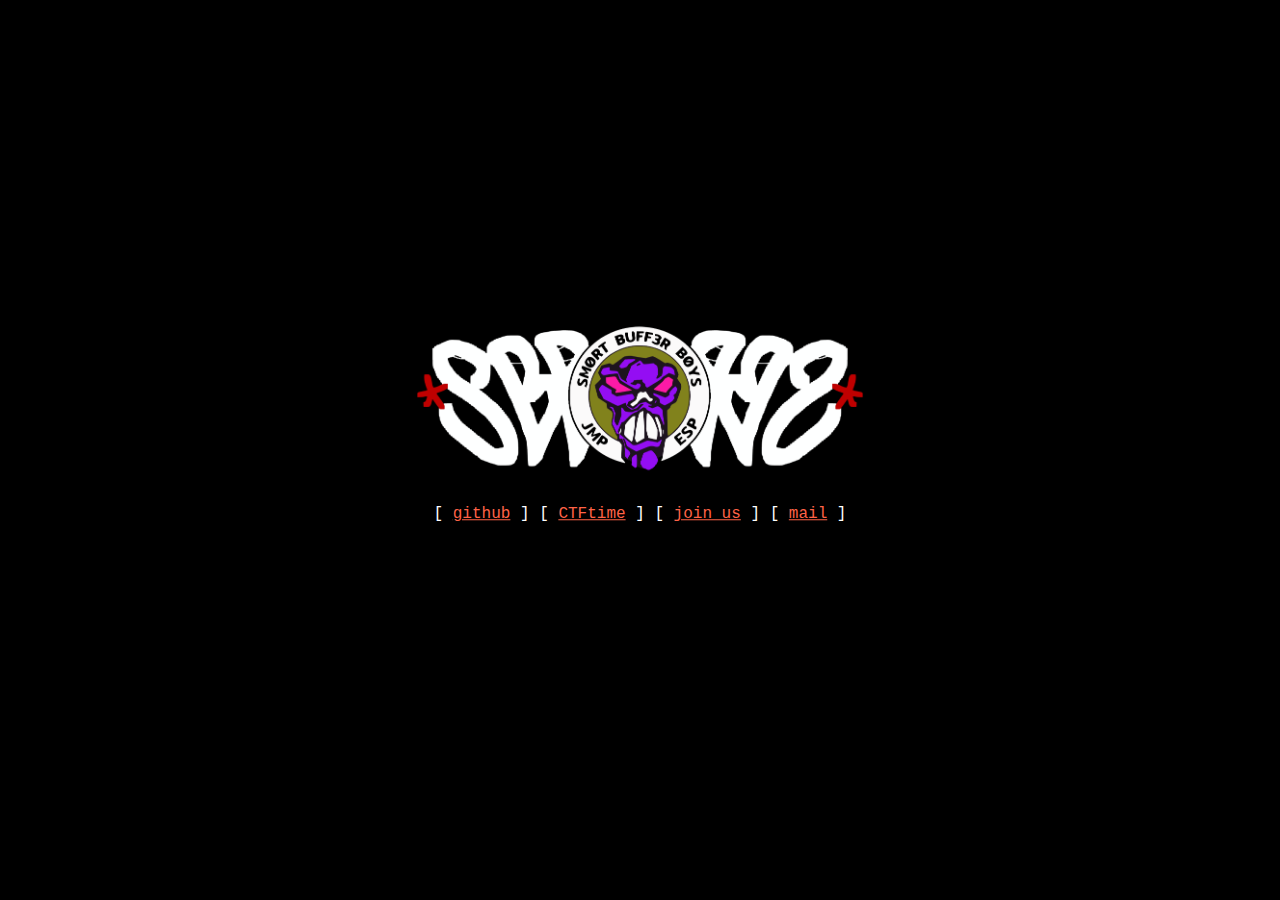
==== index.html @ 959716db "Update index.html" ====
<!DOCTYPE html>
<html lang="en">

<head>
    <meta charset="UTF-8">
    <meta http-equiv="X-UA-Compatible" content="IE=edge">
    <meta name="viewport" content="width=device-width, initial-scale=1.0">
    <link rel="icon" type="image/x-icon" href="/images/sbb_sign_black_bg.ico">
    <link rel="stylesheet" href="css/style.css" />
    <title>Sm0rtBuff3rB0yZ</title>
</head>

<body>

    <div class="container" id="header">
        <img id="logo" src="images/banner_transparent.png" alt="SBB logo">
        <div id="links">
            <p>
                [
                <a class="a_1" href="https://github.com/Sm0rtBuff3rB0yZ" target="_blank">github</a>
                ]
                [
                <a class="a_2" href="https://ctftime.org/team/214787">CTFtime</a>
                ]
                [
                <a class="a_2" href="https://docs.google.com/forms/d/e/1FAIpQLSf0nA-rxYNKXZSFzisqoJ5073VKk7XqDyQGhPgM8BqJlHBd9w/viewform">join us</a>
                ]
                [
                <a class="a_2" href="mailto:sbb_t34m@proton.me">mail</a>
                ]
            </p>
        </div>
    </div>

</body>

</html>
---- css/style.css ----
body {
    background-color: black;
}

.container {
    position: absolute;
    top: 48%;
    left: 50%;
    transform: translate(-50%, -50%);
    display: flex;
    flex-direction: column;
    align-items: center;
    justify-content: center;
}

a {
    color: tomato;
    font-family: 'Courier New', Courier, monospace;
}

p,
li {
    color: white;
    font-family: 'Courier New', Courier, monospace;
}

#logo {
    width: 70%;
    margin-bottom: 1em;
    transition: 0.01s;
}


#logo:hover {
    animation: sbb 1s linear infinite;
}

@keyframes sbb {
    0% {
        filter: hue-rotate(0deg) saturate(100%);
    }

    5% {
        filter: hue-rotate(90deg) saturate(100%);
    }

    10% {
        filter: hue-rotate(180deg) saturate(100%);
    }

    15% {
        filter: hue-rotate(270deg) saturate(100%);
    }

    20% {
        filter: hue-rotate(360deg) saturate(100%);
    }

    25% {
        filter: hue-rotate(450deg) saturate(100%);
    }

    30% {
        filter: hue-rotate(540deg) saturate(100%);
    }

    35% {
        filter: hue-rotate(630deg) saturate(100%);
    }

    40% {
        filter: hue-rotate(720deg) saturate(100%);
    }

    45% {
        filter: hue-rotate(810deg) saturate(100%);
    }

    50% {
        filter: hue-rotate(900deg) saturate(100%);
    }

    55% {
        filter: hue-rotate(990deg) saturate(100%);
    }

    60% {
        filter: hue-rotate(1080deg) saturate(100%);
    }

    65% {
        filter: hue-rotate(1170deg) saturate(100%);
    }

    70% {
        filter: hue-rotate(1260deg) saturate(100%);
    }

    75% {
        filter: hue-rotate(1350deg) saturate(100%);
    }

    80% {
        filter: hue-rotate(1440deg) saturate(100%);
    }

    85% {
        filter: hue-rotate(1530deg) saturate(100%);
    }

    90% {
        filter: hue-rotate(1620deg) saturate(100%);
    }

    95% {
        filter: hue-rotate(1710deg) saturate(100%);
    }

    100% {
        filter: hue-rotate(1800deg) saturate(100%);
    }
}
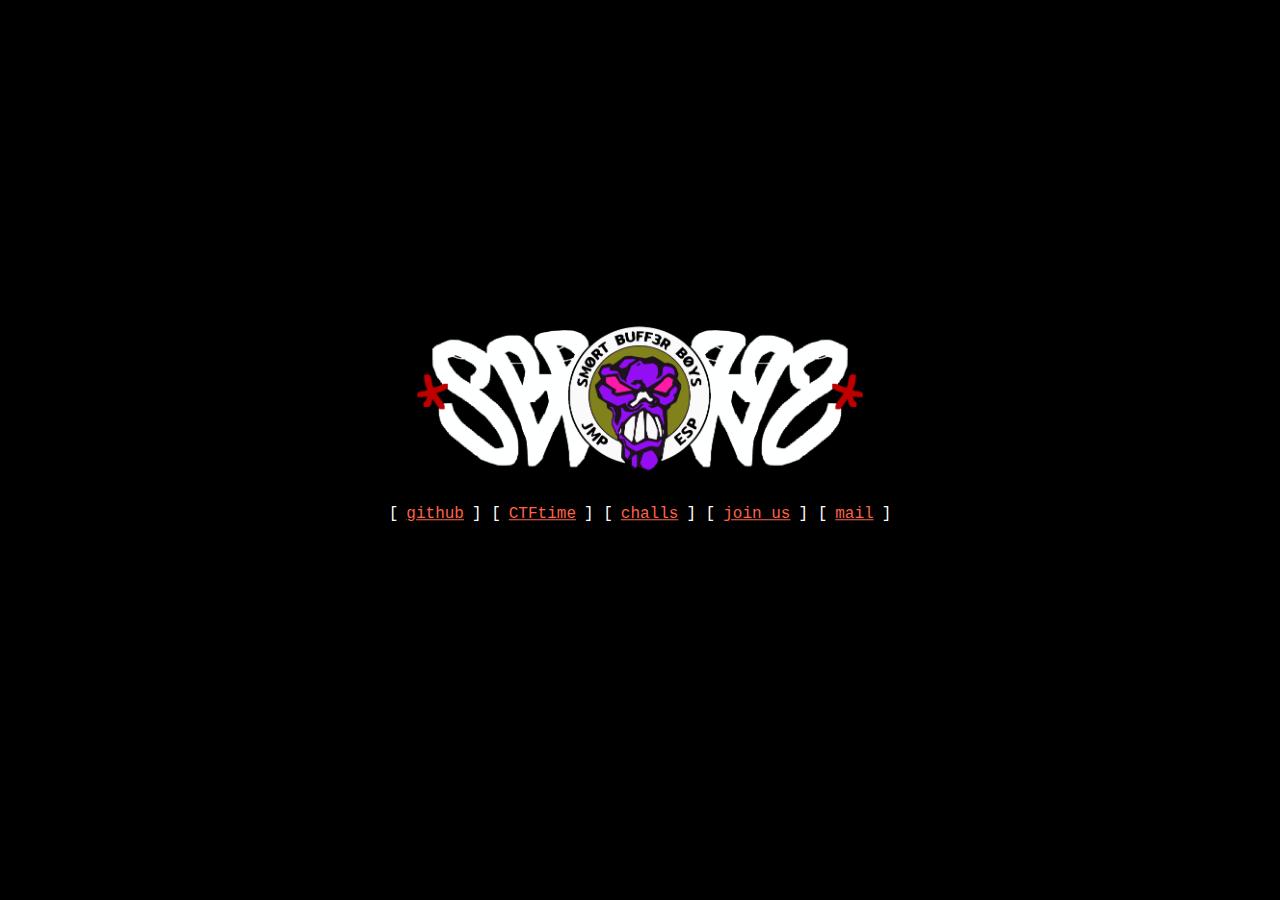
==== commit b98bed68: "adding challenge link on website" ====
--- a/index.html
+++ b/index.html
@@ -14,20 +14,13 @@
 
     <div class="container" id="header">
         <img id="logo" src="images/banner_transparent.png" alt="SBB logo">
-        <div id="links">
+        <div id="links" style="text-align:center">
             <p>
-                [
-                <a class="a_1" href="https://github.com/Sm0rtBuff3rB0yZ" target="_blank">github</a>
-                ]
-                [
-                <a class="a_2" href="https://ctftime.org/team/214787">CTFtime</a>
-                ]
-                [
-                <a class="a_2" href="https://docs.google.com/forms/d/e/1FAIpQLSf0nA-rxYNKXZSFzisqoJ5073VKk7XqDyQGhPgM8BqJlHBd9w/viewform">join us</a>
-                ]
-                [
-                <a class="a_2" href="mailto:sbb_t34m@proton.me">mail</a>
-                ]
+                [<a class="a_1" href="https://github.com/Sm0rtBuff3rB0yZ" target="_blank">github</a>]
+                [<a class="a_2" href="https://ctftime.org/team/214787">CTFtime</a>]
+                [<a class="a_2" href="html/challenges.html">challs</a>]
+                [<a class="a_2" href="https://docs.google.com/forms/d/e/1FAIpQLSf0nA-rxYNKXZSFzisqoJ5073VKk7XqDyQGhPgM8BqJlHBd9w/viewform">join us</a>]
+                [<a class="a_2" href="mailto:sbb_t34m@proton.me">mail</a>]
             </p>
         </div>
     </div>
--- a/css/style.css
+++ b/css/style.css
@@ -11,6 +11,10 @@
     flex-direction: column;
     align-items: center;
     justify-content: center;
+}
+
+.container a {
+    margin: 0 0.5em;
 }
 
 a {
@@ -120,3 +124,24 @@
         filter: hue-rotate(1800deg) saturate(100%);
     }
 }
+
+/* @media (max-width: 1024px) {
+    #logo {
+        width: 150%;
+    }
+} */
+
+@media (max-width: 430px) {
+    #logo {
+        width: 150%;
+    }
+
+    .container a {
+        line-height: 3em;
+    }
+
+    p {
+        font-size: 1.5em;
+        text-align: center;
+    }
+}
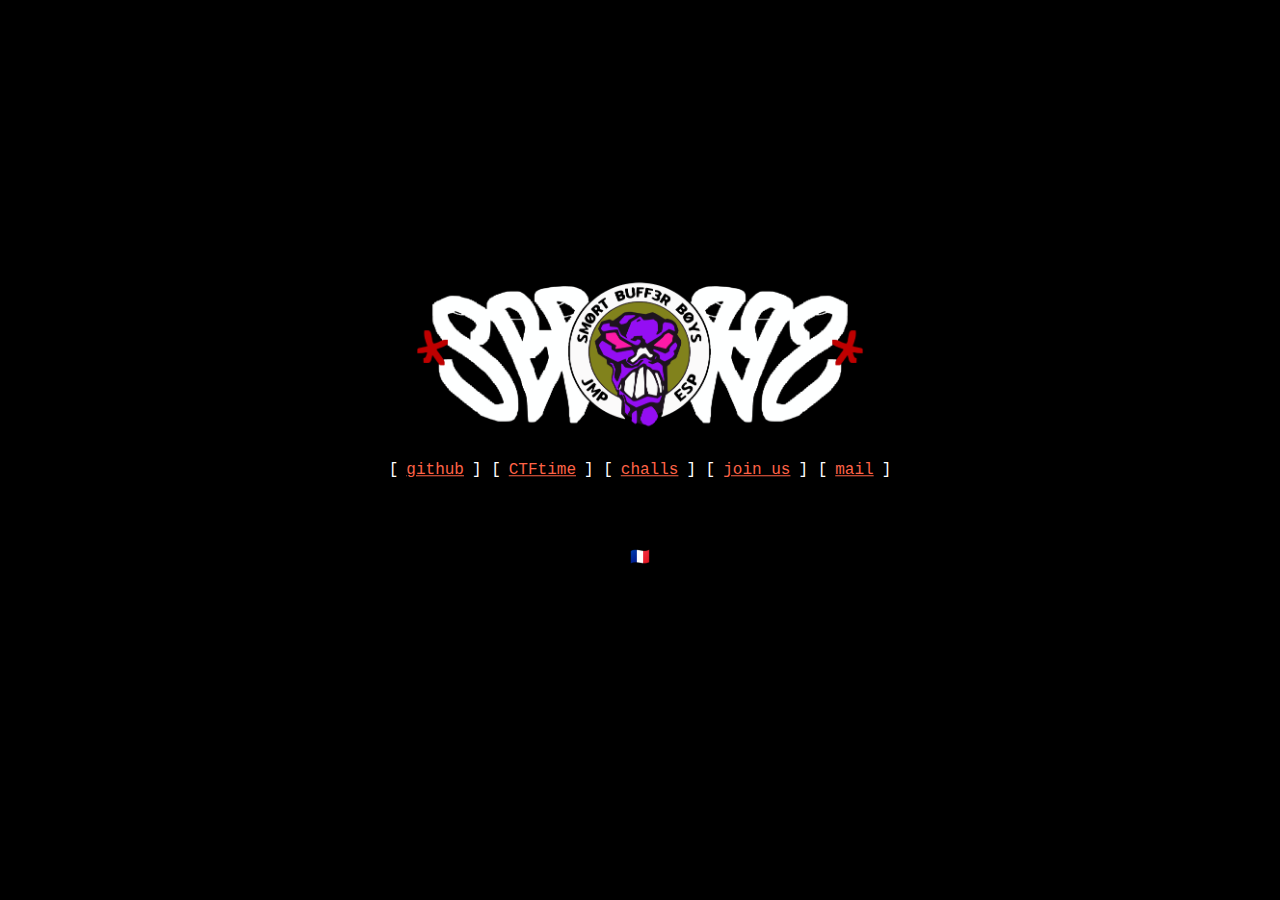
==== commit a999bbda: "Add french flag" ====
--- a/index.html
+++ b/index.html
@@ -22,6 +22,11 @@
                 [<a class="a_2" href="https://docs.google.com/forms/d/e/1FAIpQLSf0nA-rxYNKXZSFzisqoJ5073VKk7XqDyQGhPgM8BqJlHBd9w/viewform">join us</a>]
                 [<a class="a_2" href="mailto:sbb_t34m@proton.me">mail</a>]
             </p>
+            <br>
+            <br>
+            <p>
+                &#127467;&#127479;
+            </p>
         </div>
     </div>
 
--- a/css/style.css
+++ b/css/style.css
@@ -1,5 +1,52 @@
 body {
     background-color: black;
+}
+
+em {
+    color: tomato;
+}
+
+.emb {
+    color: rgb(92, 92, 92);
+    font-size: 1em;
+    font-style: italic;
+}
+
+.bob_box {
+    background-color: rgba(107, 107, 107, 0.185);
+    font-size: 1em;
+    color: #ffffff;
+    padding: 0 .5em 0 .5em;
+    border-radius: 10px;
+    display: block;
+    align-self: center;
+}
+
+.box {
+    align-self: center;
+}
+
+/* class for code highlighting */
+.hljs {
+    font-size: 1em;
+    width: 42.3em;
+    background: rgba(107, 107, 107, 0.185) !important;
+    color: #ffffff !important;
+    border-radius: 10px;
+    display: flex;
+    align-self: center;
+}
+
+.hljs-type {
+    color: rgb(39, 61, 185) !important;
+}
+
+.hljs-string {
+    color: rgb(12, 82, 90) !important;
+}
+
+.hljs-built_in {
+    color: #580b67 !important;
 }
 
 .container {
@@ -9,7 +56,7 @@
     transform: translate(-50%, -50%);
     display: flex;
     flex-direction: column;
-    align-items: center;
+    /* align-items: left; */
     justify-content: center;
 }
 
@@ -32,6 +79,7 @@
     width: 70%;
     margin-bottom: 1em;
     transition: 0.01s;
+    align-self: center;
 }
 
 
@@ -125,23 +173,37 @@
     }
 }
 
-/* @media (max-width: 1024px) {
-    #logo {
-        width: 150%;
-    }
-} */
-
 @media (max-width: 430px) {
     #logo {
-        width: 150%;
+        width: 100%;
+    }
+
+    .container {
+        width: 90%;
+        height: auto;
+    }
+
+    .hljs {
+        font-size: 0.5em;
+        /* width: 100%; */
+    }
+
+    .bob_box {
+        color: white;
+        width: 100%;
+        font-size: .68em;
     }
 
     .container a {
         line-height: 3em;
     }
 
+    #logo {
+        max-width: 100%;
+    }
+
     p {
-        font-size: 1.5em;
+        font-size: .8em;
         text-align: center;
     }
 }
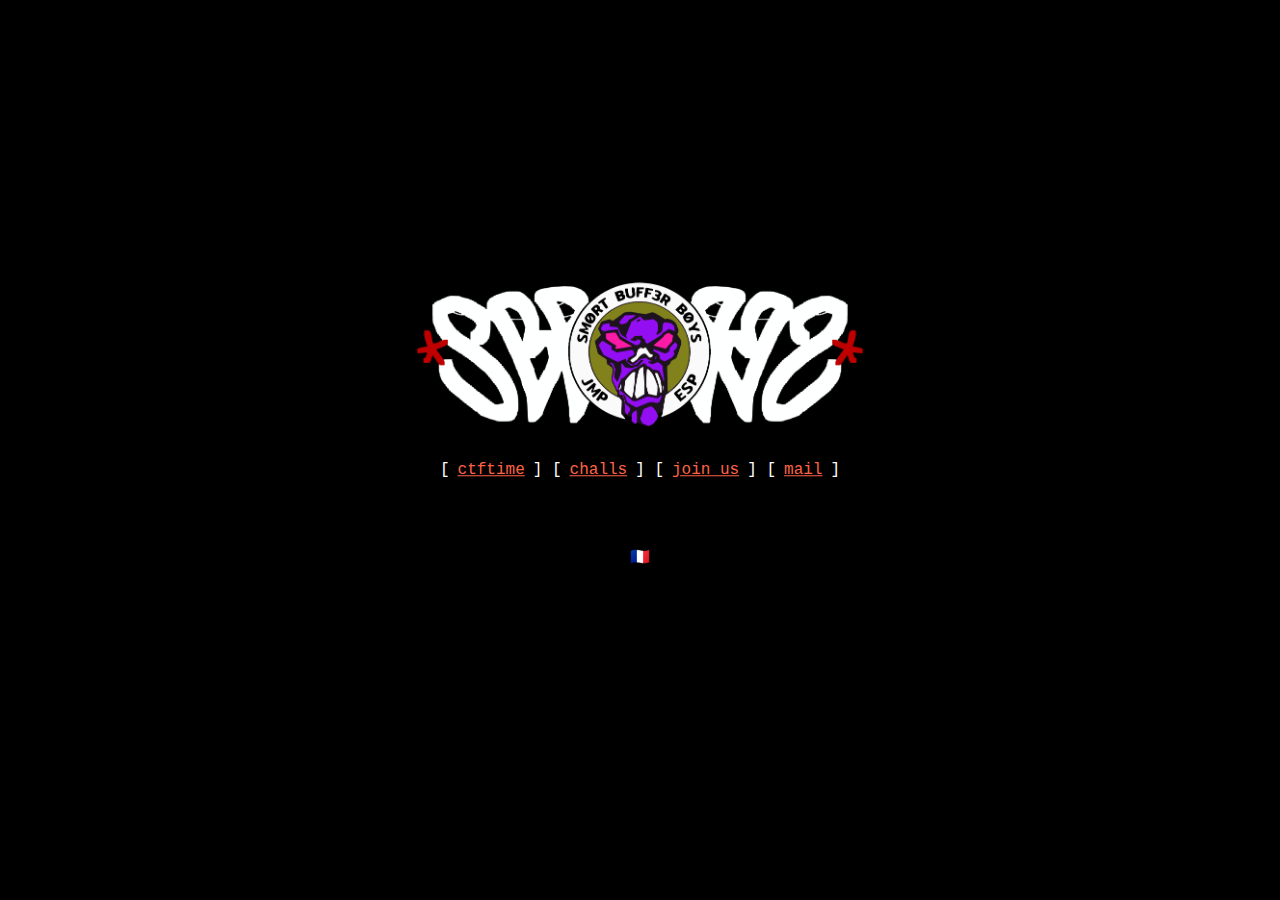
==== commit 5eeca0ba: "Better crypto chall" ====
--- a/index.html
+++ b/index.html
@@ -16,16 +16,15 @@
         <img id="logo" src="images/banner_transparent.png" alt="SBB logo">
         <div id="links" style="text-align:center">
             <p>
-                [<a class="a_1" href="https://github.com/Sm0rtBuff3rB0yZ" target="_blank">github</a>]
-                [<a class="a_2" href="https://ctftime.org/team/214787">CTFtime</a>]
+                [<a class="a_2" href="https://ctftime.org/team/214787">ctftime</a>]
                 [<a class="a_2" href="html/challenges.html">challs</a>]
                 [<a class="a_2" href="https://docs.google.com/forms/d/e/1FAIpQLSf0nA-rxYNKXZSFzisqoJ5073VKk7XqDyQGhPgM8BqJlHBd9w/viewform">join us</a>]
-                [<a class="a_2" href="mailto:sbb_t34m@proton.me">mail</a>]
+                [<a class="a_2" href="mailto:team_sbb@proton.me">mail</a>]
             </p>
             <br>
             <br>
             <p>
-                &#127467;&#127479;
+                🇫🇷
             </p>
         </div>
     </div>
--- a/css/style.css
+++ b/css/style.css
@@ -1,5 +1,11 @@
+html, body {
+    height: 100%;
+    margin: 0;
+}
+
 body {
     background-color: black;
+    /* cursor: url("../images/SBB_cursor.png"), auto; */
 }
 
 em {
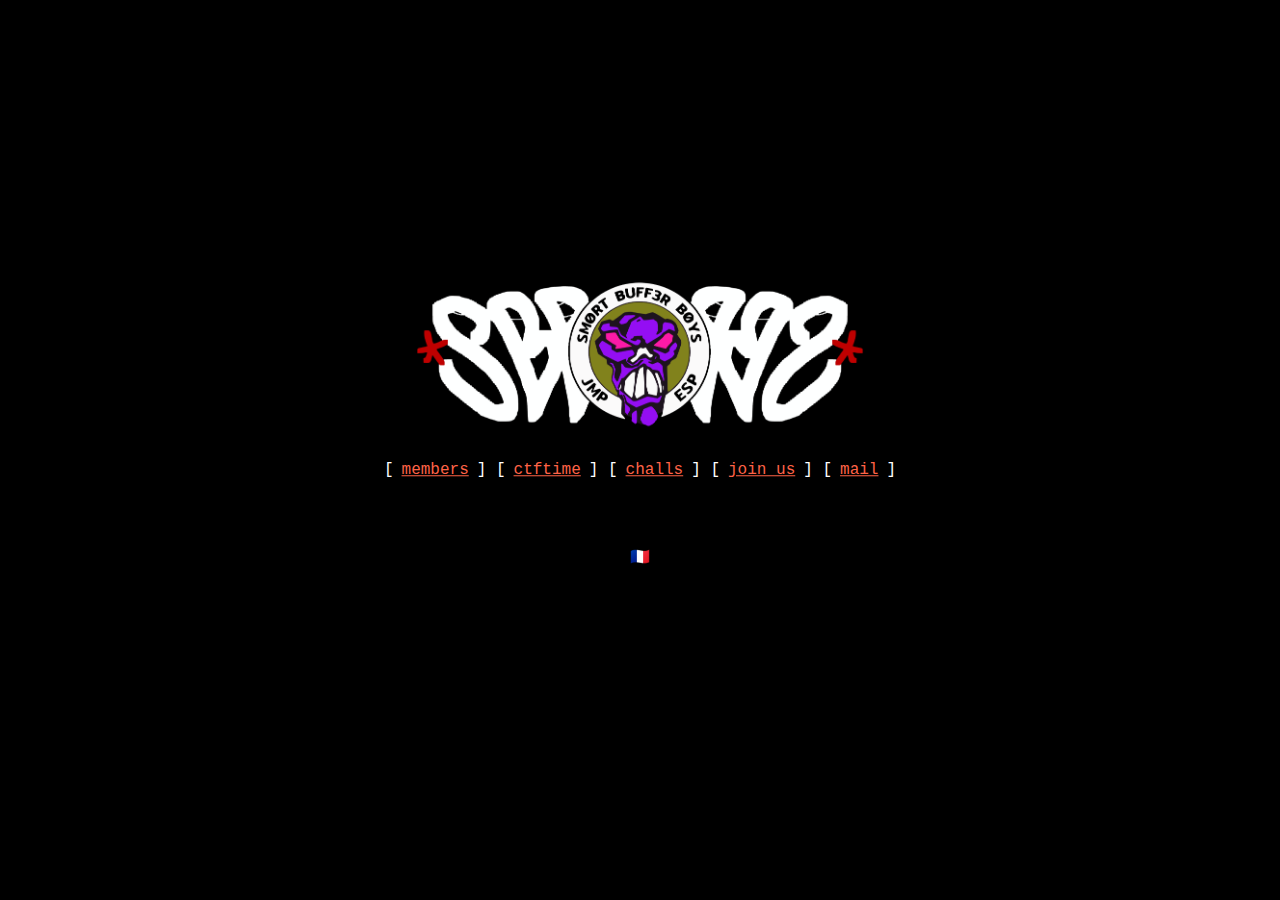
==== commit 49ed5354: "Add members page" ====
--- a/index.html
+++ b/index.html
@@ -16,6 +16,7 @@
         <img id="logo" src="images/banner_transparent.png" alt="SBB logo">
         <div id="links" style="text-align:center">
             <p>
+                [<a class="a_2" href="html/members.html">members</a>]
                 [<a class="a_2" href="https://ctftime.org/team/214787">ctftime</a>]
                 [<a class="a_2" href="html/challenges.html">challs</a>]
                 [<a class="a_2" href="https://docs.google.com/forms/d/e/1FAIpQLSf0nA-rxYNKXZSFzisqoJ5073VKk7XqDyQGhPgM8BqJlHBd9w/viewform">join us</a>]
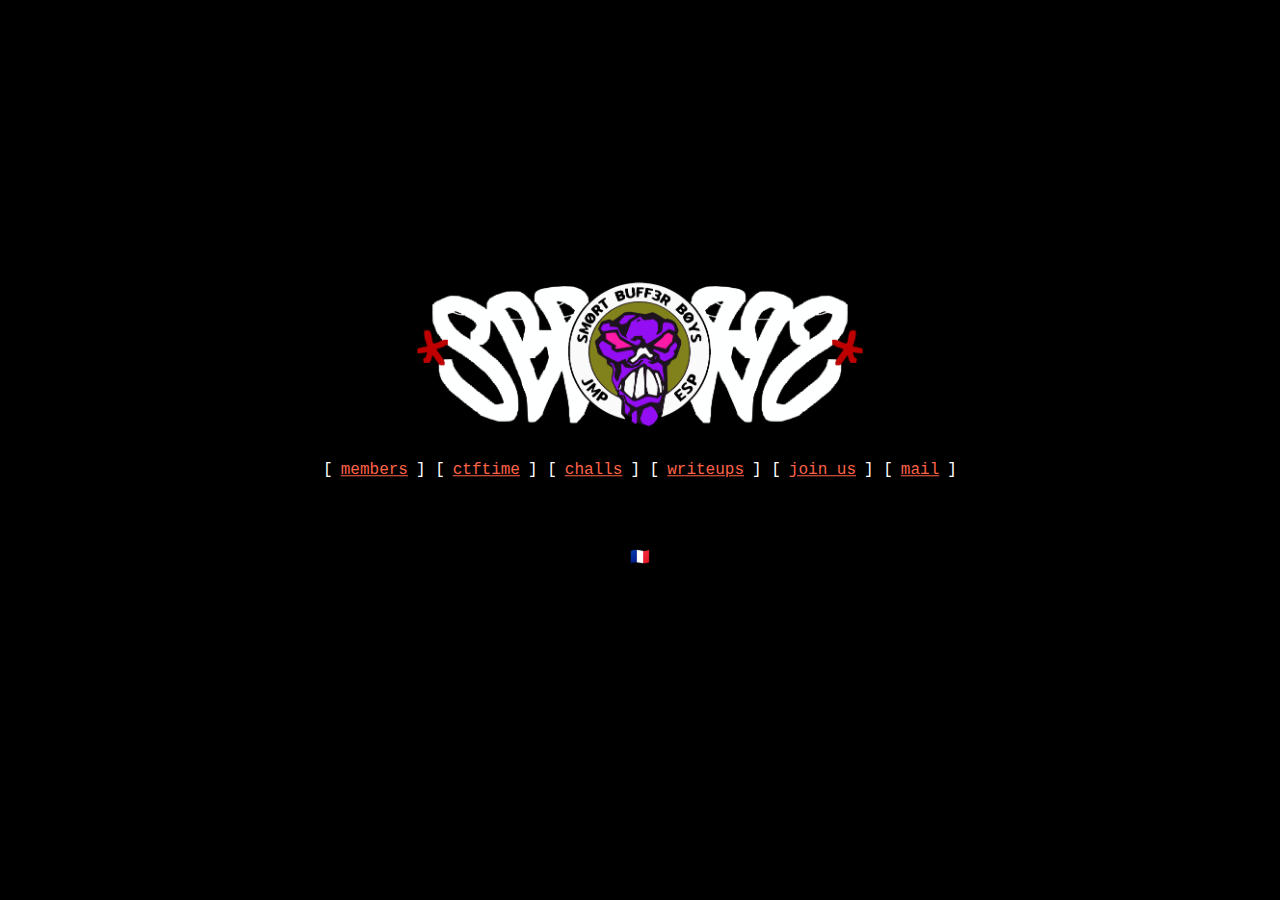
==== commit 5c799e52: "Update index.html with WU" ====
--- a/index.html
+++ b/index.html
@@ -19,6 +19,7 @@
                 [<a class="a_2" href="html/members.html">members</a>]
                 [<a class="a_2" href="https://ctftime.org/team/214787">ctftime</a>]
                 [<a class="a_2" href="html/challenges.html">challs</a>]
+                [<a class="a_2" href="html/challenges.html">writeups</a>]
                 [<a class="a_2" href="https://docs.google.com/forms/d/e/1FAIpQLSf0nA-rxYNKXZSFzisqoJ5073VKk7XqDyQGhPgM8BqJlHBd9w/viewform">join us</a>]
                 [<a class="a_2" href="mailto:team_sbb@proton.me">mail</a>]
             </p>
